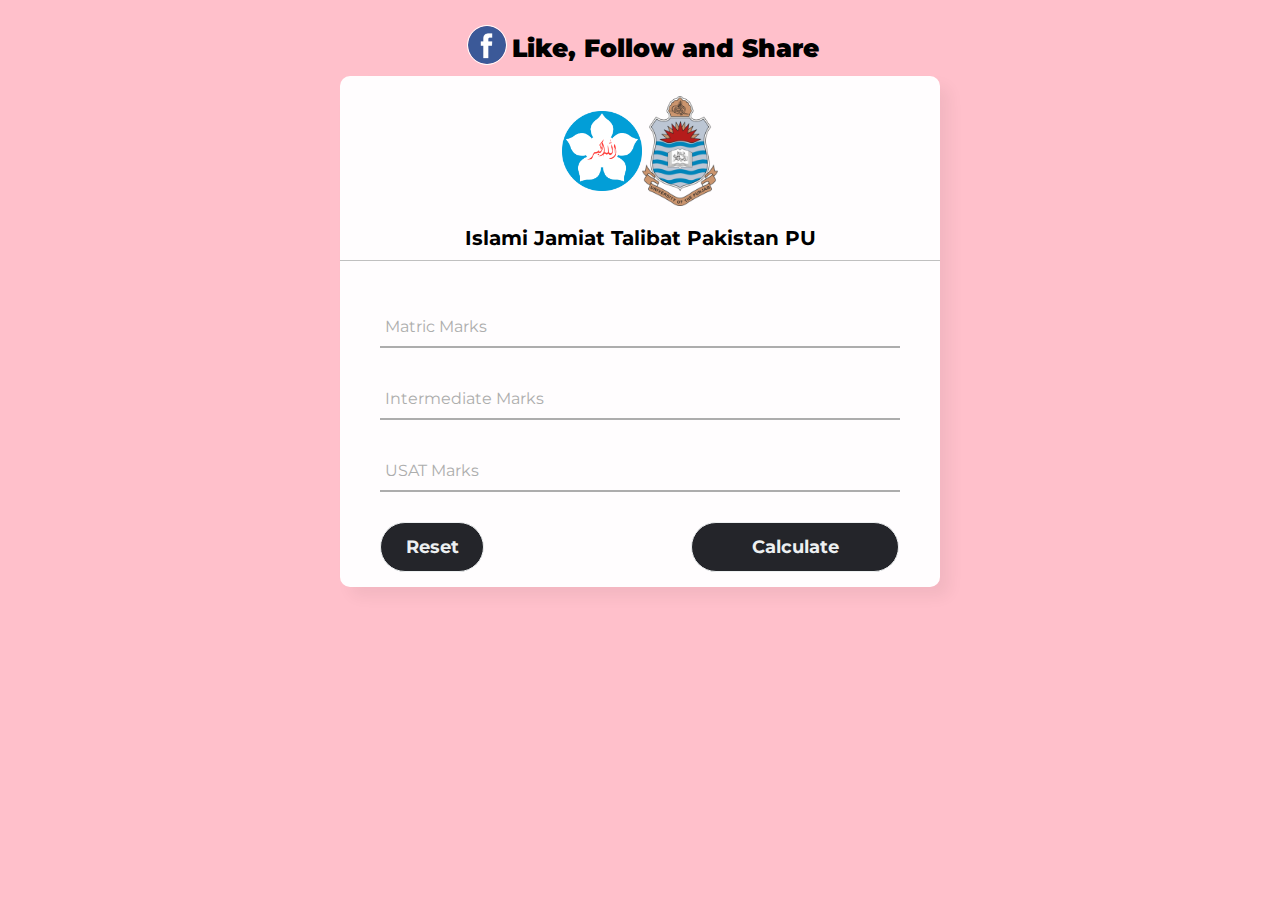
==== index.html @ 7826c30d "First Commit" ====
<!DOCTYPE html>
<html lang="en">
<head>
    <link rel="shortcut icon" href="./Resources/IJT_Logo.png" type="image/x-icon">
    <meta charset="UTF-8">
    <meta http-equiv="X-UA-Compatible" content="IE=edge">
    <meta name="viewport" content="width=device-width, initial-scale=1.0">
    <title>PU Jamiat | Aggrigate Calculator</title>
    <link rel="stylesheet" href="style.css">
</head>
<body>
    <div class="social-media">
        <a href="https://www.facebook.com/PUNewsAlert/" target="_blank">
            <img src="./Resources/facebook.png" alt="Facebook">
        </a>
        <div>Like, Follow and Share</div>
    </div>
    <div class="center">
        <h1>
            <div class="logo-header">
                <img src="./Resources/IJT_Logo.png" id="IJTLogo" alt="">
                <img src="./Resources/PU_Logo.png" id="PULogo" alt="">
            </div>
            Islami Jamiat Talibat Pakistan PU
        </h1>
        <form>
            <!-- <center><h2>Aggrigate Calculator</h2></center> -->
            <div class="txt_field">
                <input id="matric" type="number" required>
                <span></span>
                <label>Matric Marks</label>
            </div>
            <div class="txt_field">
                <input id="inter" type="number" required>
                <span></span>
                <label>Intermediate Marks</label>
            </div>
            <div class="txt_field">
                <input id="usat" type="number" required>
                <span></span>
                <label>USAT Marks</label>
            </div>
            <label id="label"></label>
            <div class="buttons">
                <input type="reset" class="resetBtn" value="Reset" onclick="ResetForm()">
                <input type="button" class="submitBtn" value="Calculate" onclick="FindAggrigate()">
            </div>            
        </form>
    </div>
</body>
<script>
    function ResetForm(){
        var allInputs = document.querySelectorAll('input');
        allInputs.forEach((allInput) => {
            if(allInput.id === 'matric' || allInput.id === 'inter' || allInput.id === 'usat'){
                allInput.value = "";
            }
        })

        var label = document.getElementById('label');
        label.innerText = '';
    }
    function FindAggrigate(){
        var matric = parseInt(document.getElementById('matric').value);
        var inter = parseInt(document.getElementById('inter').value);
        var usat = parseInt(document.getElementById('usat').value);
        if(matric >= 0 && matric <= 1100 && inter >= 0 && inter <= 1100 && usat >= 0 && usat <= 400){
            var academic = (( matric / 4 ) + inter ) * ( 100 / 1375 );            
            usat = (usat / 100) * 15;
            
            var aggrigate = (academic * (85/100)) + usat;
            aggrigate = aggrigate.toFixed(3);
            var text = "Your Aggrigate is: " + aggrigate + "%";

            var label = document.getElementById('label');
            label.innerText = text;
            label.style.color = 'red';
            label.style.fontSize = '20px'

            var allInputs = document.querySelectorAll('input');
            allInputs.forEach((allInput) => {
                if(allInput.id === 'matric' || allInput.id === 'inter' || allInput.id === 'usat'){
                    allInput.value = "";
                }
            })
        }
        else{
            var text = "Please Enter the valid value";
            var label = document.getElementById('label');
            label.innerText = text
            label.style.color = 'red';
            label.style.fontSize = '20px'
        }
    }
    
</script>
</html>
---- style.css ----
@import url('https://fonts.googleapis.com/css2?family=Montserrat:wght@500&display=swap');
*{
  margin: 0;
  padding: 0;
  box-sizing: border-box;
  font-family: "Montserrat", sans-serif;
}

body{
  margin-top: 20px;
  padding: 0;
  background-color: pink;
  /* background: url('./Resources/background.jpg'); */
  background-size: cover;
}
.center{
  margin: auto;
  width: 600px;
  background: rgba(255, 255, 255, 0.97);
  border-radius: 10px;
  box-shadow: 10px 10px 15px rgba(0,0,0,0.05);
}
.center h1{
  text-align: center;
  padding-bottom: 10px;
  border-bottom: 1px solid silver;
  font-size: 20px;
}
.logo-header{
  display: flex;
  align-items: center;
  justify-content: center;
}
#PULogo{
    height: 150px;
}
#IJTLogo{
    width: 80px;
}
.center img{
  padding: 20px 0;
}
.center form{
  padding: 15px 40px;
  box-sizing: border-box;
}
form .txt_field{
  position: relative;
  border-bottom: 2px solid #adadad;
  margin: 30px 0;
}
.txt_field input,
.txt_field select{
  width: 100%;
  padding: 0 5px;
  height: 40px;
  font-size: 16px;
  border: none;
  background: none;
  outline: none;
}
.txt_field label{
  position: absolute;
  top: 50%;
  left: 5px;
  color: #adadad;
  transform: translateY(-50%);
  font-size: 16px;
  pointer-events: none;
  transition: .5s;
}
.txt_field span::before{
  content: '';
  position: absolute;
  top: 40px;
  left: 0;
  width: 0%;
  height: 2px;
  background: #24252a;
  transition: .5s;
}
.txt_field input:focus ~ label,
.txt_field input:valid ~ label,
.txt_field select:focus ~ label,
.txt_field select:valid ~ label{
  top: -5px;
  color: #24252a;
}
.txt_field input:focus ~ span::before,
.txt_field input:valid ~ span::before,
.txt_field select:focus ~ span::before,
.txt_field select:valid ~ span::before{
  width: 100%;
}
.submitBtn{
  width: 40%;
  height: 50px;
  border: 1px solid;
  background: #24252a;
  border-radius: 25px;
  font-size: 18px;
  color: #edf0f1;
  font-weight: 700;
  cursor: pointer;
  outline: none;
  margin-left: 39.1%;
}
.resetBtn{
  width: 20%;
  height: 50px;
  border: 1px solid;
  background: #24252a;
  border-radius: 25px;
  font-size: 18px;
  color: #edf0f1;
  font-weight: 700;
  cursor: pointer;
  outline: none;
}
.resetBtn:hover, .submitBtn:hover{
  background: linear-gradient(to right, #24252a, #303137);
  color: #00889a ;
  transition: .5s;
}
.buttons{
  margin: auto;
}
.social-media{
  display: flex;
  align-items: center;
  justify-content: center;

  font-size: 25px;
  color: black;
  font-weight: 1000;
}
.social-media img{
  width: 40px;
  margin: 5px;
  border: white solid 1px;
  border-radius: 100%;
}

@media screen and (max-width: 425px) {
    body{
      margin: 0px;
      background: none;
      background-color: white;
    }
    .center{
        width: 100%;
    }
    .center h1{
        font-size: 18px;
    }
    .center form{
        padding: 15px 10px;
    }
    .submitBtn,
    .resetBtn{
      width: 100%;
      font-weight: 500;
      margin: 0;
    }
    .social-media{
      font-size: 20px;
      color: black;
      font-weight: 500;
      border-bottom: #353535 ridge 1px;
    }
}
@media screen and (max-width: 375px) {
    .center h1{
        font-size: 15px;
    }
}
@media screen and (max-width: 320px) {
    .center h1{
        font-size: 13px;
    }
    .center img{
        padding: 30px 0;
    }
    .submitBtn,
    .resetBtn{
      font-weight: 400;
    }
    .social-media{
      font-size: 18px;
      color: black;
      font-weight: 500;
    }
    .social-media img{
      width: 30px;
    }
}
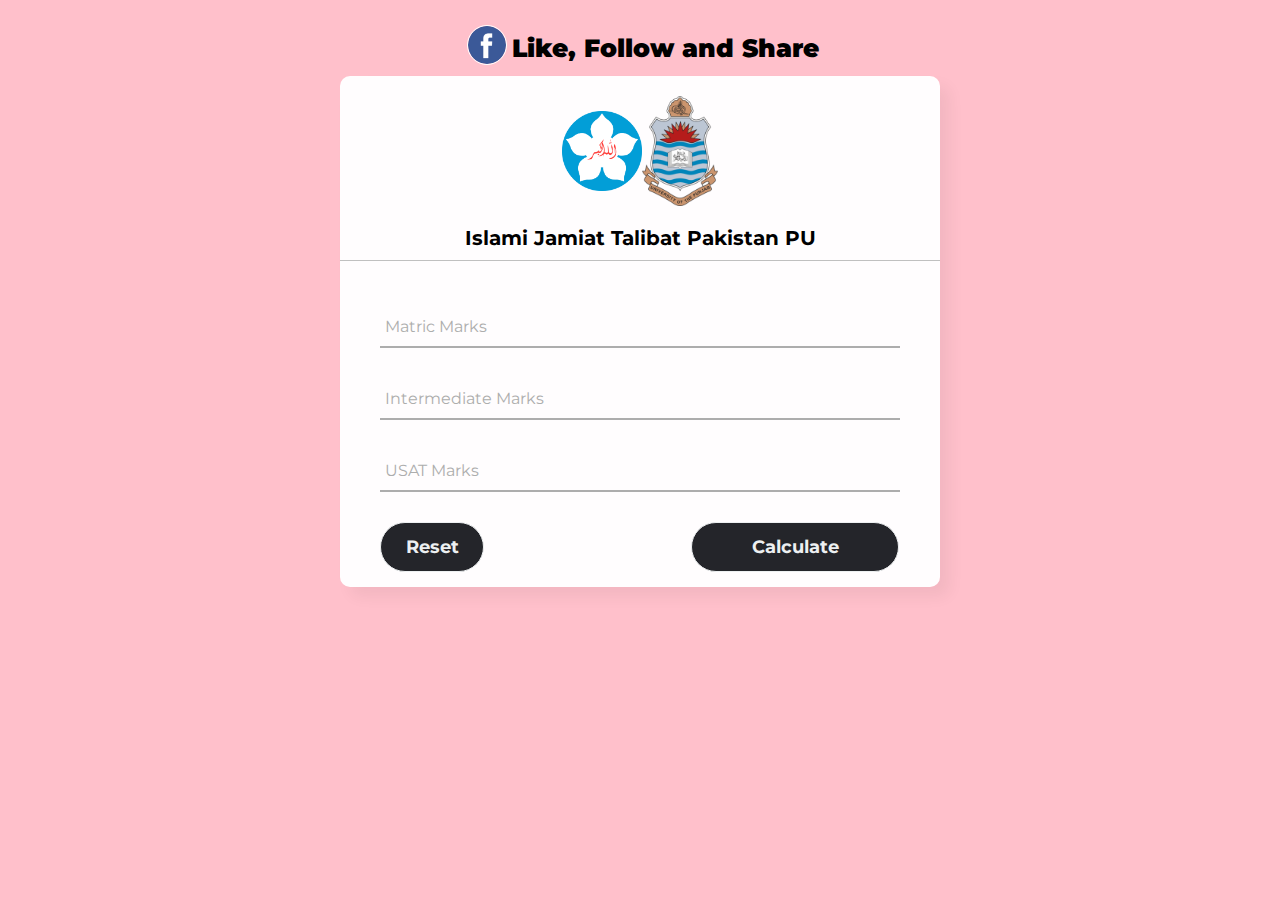
==== commit c9a2cc79: "First commit" ====
--- a/index.html
+++ b/index.html
@@ -1,6 +1,10 @@
 <!DOCTYPE html>
 <html lang="en">
 <head>
+    <script 
+        async src="https://pagead2.googlesyndication.com/pagead/js/adsbygoogle.js?client=ca-pub-6642353981215316"
+        crossorigin="anonymous"
+    ></script>
     <link rel="shortcut icon" href="./Resources/IJT_Logo.png" type="image/x-icon">
     <meta charset="UTF-8">
     <meta http-equiv="X-UA-Compatible" content="IE=edge">
@@ -10,7 +14,7 @@
 </head>
 <body>
     <div class="social-media">
-        <a href="https://www.facebook.com/PUNewsAlert/" target="_blank">
+        <a href="https://www.facebook.com/mashaale.jamia/" target="_blank">
             <img src="./Resources/facebook.png" alt="Facebook">
         </a>
         <div>Like, Follow and Share</div>
@@ -64,7 +68,7 @@
         var matric = parseInt(document.getElementById('matric').value);
         var inter = parseInt(document.getElementById('inter').value);
         var usat = parseInt(document.getElementById('usat').value);
-        if(matric >= 0 && matric <= 1100 && inter >= 0 && inter <= 1100 && usat >= 0 && usat <= 400){
+        if(matric >= 0 && matric <= 1100 && inter >= 0 && inter <= 1100 && usat >= 0 && usat <= 100){
             var academic = (( matric / 4 ) + inter ) * ( 100 / 1375 );            
             usat = (usat / 100) * 15;
             
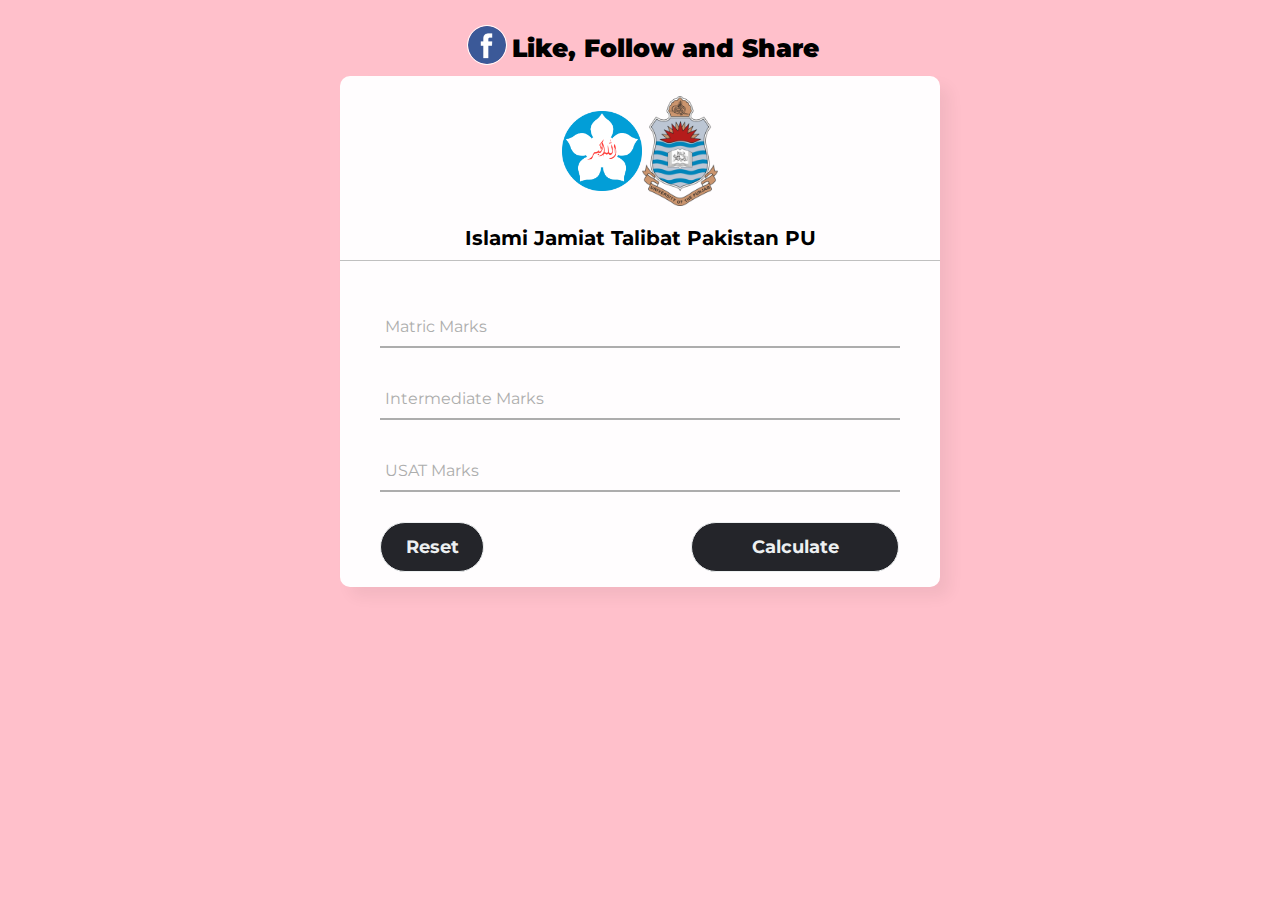
==== commit 09dd164f: "First commit" ====
--- a/index.html
+++ b/index.html
@@ -69,10 +69,10 @@
         var inter = parseInt(document.getElementById('inter').value);
         var usat = parseInt(document.getElementById('usat').value);
         if(matric >= 0 && matric <= 1100 && inter >= 0 && inter <= 1100 && usat >= 0 && usat <= 100){
-            var academic = (( matric / 4 ) + inter ) * ( 100 / 1375 );            
-            usat = (usat / 100) * 15;
+            var a = ((( matric / 4 ) + inter ) / 1375) * 85;            
+            var b = (usat / 100) * 15;
             
-            var aggrigate = (academic * (85/100)) + usat;
+            var aggrigate = a + b;
             aggrigate = aggrigate.toFixed(3);
             var text = "Your Aggrigate is: " + aggrigate + "%";
 
--- a/style.css
+++ b/style.css
@@ -5,12 +5,10 @@
   box-sizing: border-box;
   font-family: "Montserrat", sans-serif;
 }
-
 body{
   margin-top: 20px;
   padding: 0;
   background-color: pink;
-  /* background: url('./Resources/background.jpg'); */
   background-size: cover;
 }
 .center{
@@ -31,11 +29,19 @@
   align-items: center;
   justify-content: center;
 }
+
+@keyframes fadeIn {
+  0% { opacity: 0; }
+  100% { opacity: 1; }
+}
+
 #PULogo{
-    height: 150px;
+  height: 150px;
+  animation: fadeIn 5s; 
 }
 #IJTLogo{
-    width: 80px;
+  width: 80px;
+  animation: fadeIn 5s; 
 }
 .center img{
   padding: 20px 0;
@@ -142,55 +148,55 @@
 }
 
 @media screen and (max-width: 425px) {
-    body{
-      margin: 0px;
-      background: none;
-      background-color: white;
-    }
-    .center{
-        width: 100%;
-    }
-    .center h1{
-        font-size: 18px;
-    }
-    .center form{
-        padding: 15px 10px;
-    }
-    .submitBtn,
-    .resetBtn{
+  body{
+    margin: 0px;
+    background: none;
+    background-color: white;
+  }
+  .center{
       width: 100%;
-      font-weight: 500;
-      margin: 0;
-    }
-    .social-media{
-      font-size: 20px;
-      color: black;
-      font-weight: 500;
-      border-bottom: #353535 ridge 1px;
-    }
+  }
+  .center h1{
+      font-size: 18px;
+  }
+  .center form{
+      padding: 15px 10px;
+  }
+  .submitBtn,
+  .resetBtn{
+    width: 100%;
+    font-weight: 500;
+    margin: 0;
+  }
+  .social-media{
+    font-size: 20px;
+    color: black;
+    font-weight: 500;
+    border-bottom: #353535 ridge 1px;
+  }
 }
 @media screen and (max-width: 375px) {
-    .center h1{
-        font-size: 15px;
-    }
+  .center h1{
+      font-size: 15px;
+  }
 }
 @media screen and (max-width: 320px) {
-    .center h1{
-        font-size: 13px;
-    }
-    .center img{
-        padding: 30px 0;
-    }
-    .submitBtn,
-    .resetBtn{
-      font-weight: 400;
-    }
-    .social-media{
-      font-size: 18px;
-      color: black;
-      font-weight: 500;
-    }
-    .social-media img{
-      width: 30px;
-    }
+  .center h1{
+    font-size: 13px;
+  }
+  .center img{
+      padding: 30px 0;
+  }
+  .submitBtn,
+  .resetBtn{
+    font-weight: 400;
+  }
+  .social-media{
+    font-size: 18px;
+    color: black;
+    font-weight: 500;
+  }
+  .social-media img{
+    width: 30px;
+  }
 }